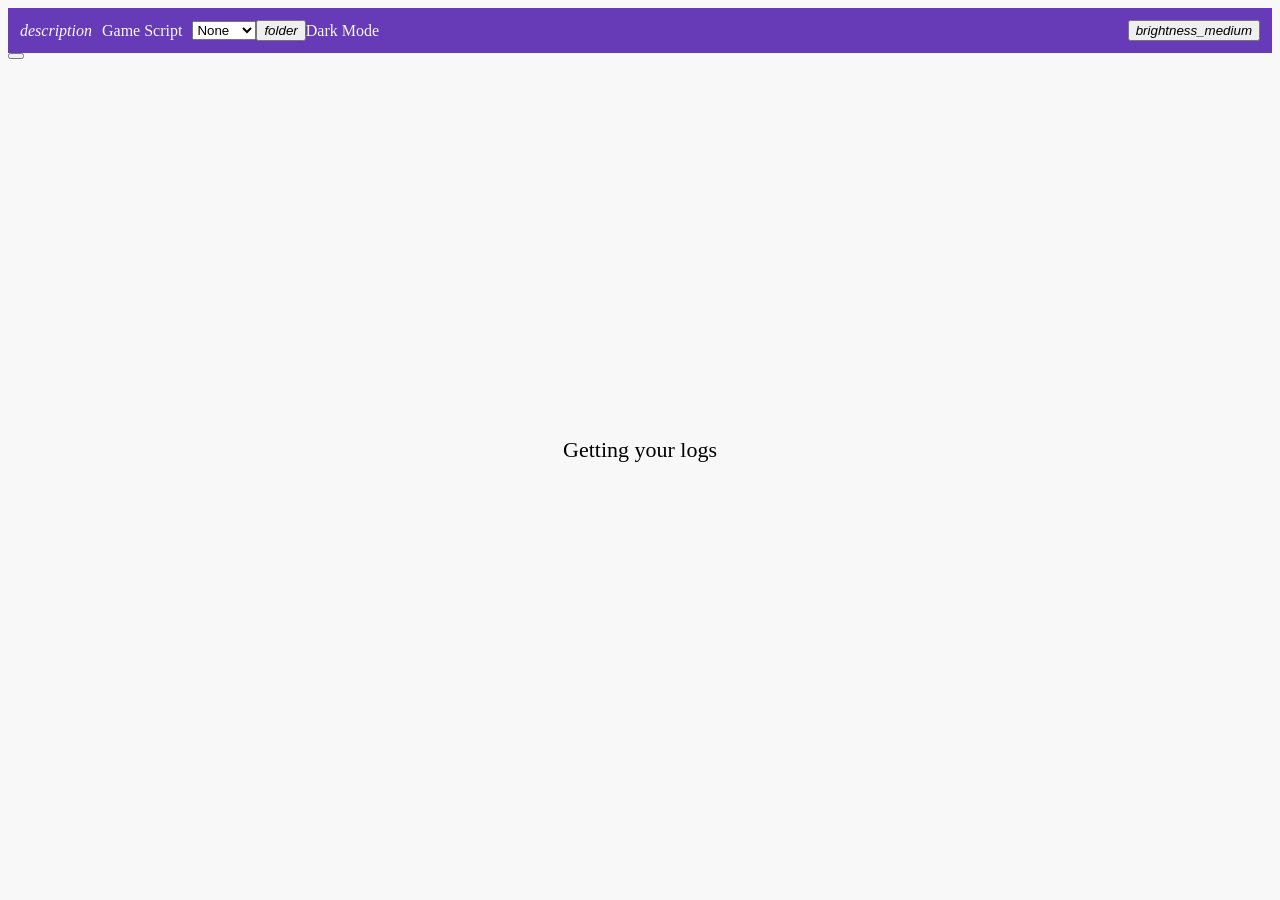
==== web/logs.html @ 286d93af "chore: เปลี่ยนชื่อโปรเจกต์เป็น Dissolution พร้อมปรับปรุงระบบ build และลบฟีเจอร์ Anki - เปลี่ยนชื่อ g" ====
<html>
    <head>
        <title>Logs</title>
        <!-- Icon -->
        <link rel="shortcut icon" href="static/favicon.ico">
        <!-- MDL Material Design Lite -->
        <link rel="stylesheet" href="static/icon.css">
        <link rel="stylesheet" href="static/material.min.css">
        <script src="static/material.min.js"></script>
        <!-- Tippy -->
        <script src="static/popper.min.js"></script>
        <script src="static/tippy-bundle.umd.min.js"></script>
        <link rel="stylesheet" href="static/tippy.css">
        <link rel="stylesheet" href="static/shift-away.css">
        <!-- eel -->
        <script type="text/javascript" src="/eel.js"></script>
        <!-- similiar kanji -->
        <script src="static/similar_kanji.json"></script>
    </head>
    <link rel="stylesheet" href="logs.css">
    <body class="light-theme">
        <div hidden id="loadingLogsScreen">
            <p id="loadingLogsCaption">Getting your logs<p>
            <div id="progressIndicator" class="mdl-progress mdl-js-progress mdl-progress__indeterminate"></div>
        </div>
        <div id="gameScriptLoader">
            <i class="material-icons">description</i>
            <span>Game Script</span>
            <select onchange="selectGameScript(this)" id="gameScriptSelect">
                <option value="volvo">None</option>
            </select>
            <button onclick="loadGameScriptFromFile()" class="mdl-button mdl-js-button mdl-button--icon">
            <i class="material-icons">folder</i>
            </button>
            <div id="toggleDarkThemeTooltip" class="mdl-tooltip mdl-tooltip--large mdl-tooltip--left" data-mdl-for="toggleDarkThemeButton">Dark Mode</div>
            <button id="toggleDarkThemeButton" onclick="toggleDarkTheme()" class="mdl-button mdl-js-button mdl-button--icon">
                <i class="material-icons">brightness_medium</i>
            </button>
        </div>
        <div id="logsContainer" class="mdl-list">
            <div hidden id="logItemTemplate" class="mdl-list__item logItem">
                <span class="mdl-list__item-primary-content">
                    <button class="logMenuButton mdl-button mdl-js-button mdl-button--icon">
                        <i class="material-icons">more_vert</i>
                    </button>
                    <div hidden id="logMenu">
                        <div class="logMenuCard mdl-card mdl-shadow--2dp">
                            <ul class="mdl-list">
                                <li onclick="deleteRecording(this.getAttribute('log_id'))" class="deleteRecordingButton mdl-list__item">
                                  <span class="deleteRecordingButtonLabel mdl-list__item-primary-content">Delete Recording</span>
                                </li>
                                <li onclick="deleteLog(this.getAttribute('log_id'))" class="deleteLogButton mdl-list__item">
                                    <span class="deleteLogButtonLabel mdl-list__item-primary-content">Delete Log</span>
                                  </li>
                                <li onclick="copyScreenshot(this.getAttribute('log_id'))" class="copyScreenshotButton mdl-list__item">
                                    <span class="copyScreenshotButtonLabel mdl-list__item-primary-content">Copy Screenshot</span>
                                  </li>
                              </ul>
                        </div>
                    </div>
                    <div hidden id="matchingScriptMenu">
                        <div class="matchingScriptMenuCard mdl-card mdl-shadow--2dp">
                            <ul class="mdl-list">
                                <li  class="mdl-list__item">
                                  <span class="mdl-list__item-primary-content">Test</span>
                                </li>
                              </ul>
                        </div>
                    </div>
                    <button class="playAudioButton mdl-button mdl-js-button mdl-button--icon mdl-button--colored" >
                        <i class="material-icons playAudio">play_circle_filled</i>
                    </button>
                    <button hidden class="recordAudioButton mdl-button mdl-js-button mdl-button--icon mdl-button--colored" >
                        <i class="material-icons">mic</i>
                    </button>
                    <span contenteditable oninput="changeLogText(this)" class="logText"></span>
                </span>
                <span class="logSecondaryActionGroup mdl-list__item-secondary-action">
                    <button style="visibility: hidden" class="showMatchingGameScriptButton mdl-button mdl-js-button mdl-button--icon" >
                        <i class="game-script-arrow-down-icon material-icons">arrow_drop_down</i>
                    </button>
                    <button class="showAnkiFormButton mdl-button mdl-js-button mdl-button--icon mdl-button--colored" >
                        <i class="note-add-icon material-icons">note_add</i>
                    </button>
                    <div hidden id="addCardForm">
                        <img class="addCardScreenshot" src="static/image-not-found.jpg" alt="image-not-found">
                        <div class="addCardBodyContainer mdl-card mdl-shadow--2dp">
                            <div class="addCardBody mdl-card__title mdl-card--expand">
                                <ul class="addCardBodyList mdl-list">
                                  </ul>
                            </div>
                          </div>
                    </div>
                </span>
                </div>
            </div>
        </div>
        <div aria-live="assertive" aria-atomic="true" aria-relevant="text" class="mdl-snackbar mdl-js-snackbar">
            <div class="mdl-snackbar__text"></div>
            <button type="button" class="mdl-snackbar__action"></button>
        </div>
        <span id ="similarKanjiTooltip" class="tooltiptext"></span>
        <script src="similarkanji.js"></script>
        <script src="logs.js"></script>
        <script src="logswindowsettings.js"></script>
        <script src="image.js"></script>
    </body>
</html>
---- web/logs.css ----
html {
    scroll-behavior: smooth;
}

:root {
    --white: #f8f8f8;
    --black: #121212;
    --dark: #2e2e2e;
    --light-gray: #BDBDBD;
    --gray: #eee;
    --purple: rgb(103, 58, 183);
    --purple-50: rgb(242, 231, 254);
    --purple-100: rgb(219, 178, 255);
    --purple-200: rgb(187, 134, 252);
    --purple-700: rgb(55, 0, 179);
}

.light-theme {
    --primary: var(--purple);
    --mainBg: var(--white);
    --secondaryBg: var(--gray);
    --iconButton: var(--purple);
    --header: var(--purple);
    --dialogBg: var(--white);
    --focus: var(--gray);
    --disabled: var(--light-gray);
    --fontColor: var(--black);
}

.dark-theme {
    --primary: var(--purple);
    --mainBg: var(--black);
    --secondaryBg: var(--dark);
    --iconButton: var(--purple-200);
    --header: var(--dark);
    --dialogBg: var(--dark);
    --focus: var(--purple);
    --disabled: var(--black);
    --fontColor: var(--white);
}

* {
    transition: background-color 0.3s ease, color 0.5s ease;
}

body {
    background-color: var(--mainBg);
}

.mdl-list__item-primary-content {
    color: var(--fontColor);
}

.mdl-card {
    background-color: var(--dialogBg);
    box-shadow: initial;
}

#loadingLogsScreen {
    margin: 0;
    position: absolute;
    top: 50%;
    left: 50%;
    transform: translate(-50%, -50%);
    -webkit-animation: fadein 0.6s;
    animation: fadein 0.6s;
}

#loadingLogsCaption {
    font-size: 22px;
    text-align: center;
}

#gameScriptLoader {
    background: var(--header);
    color: var(--white);
    min-height: 20px;
    padding: 12px;
    vertical-align: middle;
    display: flex;
    align-items: center;
}

#gameScriptLoader>i,
span,
select {
    padding-right: 10px
}

#toggleDarkThemeButton {
    margin-left: auto;
    right: 15px;
}

.logItem {
    transition-duration: .28s;
    transition-timing-function: cubic-bezier(.4, 0, .2, 1);
    transition-property: background-color;
    -webkit-animation: fadein 0.6s;
    animation: fadein 0.6s;
    transition: all 0.3s ease;
}

.logItem:hover,
.matchingScriptMenuCard>.mdl-list>.mdl-list__item:hover,
.logMenuCard>.mdl-list>.mdl-list__item:hover {
    background-color: var(--secondaryBg);
}

.mdl-button--colored {
    color: var(--iconButton) !important;
}

.matchingScriptMenuCard>.mdl-list>.mdl-list__item:hover,
.logMenuCard>.mdl-list>.mdl-list__item:hover {
    background-color: var(--focus);
}

.mdl-list__item-primary-content>.logMenuButton {
    visibility: hidden;
    opacity: 0;
}

.logItem:hover .logMenuButton {
    visibility: visible;
    opacity: 1;
    transition: all 0.2s ease-in 0.3s;
}

.matchingScriptMenuCard>.mdl-list>.mdl-list__item {
    cursor: pointer;
    font-size: 16px;
    transition-duration: .28s;
    transition-timing-function: cubic-bezier(.4, 0, .2, 1);
    transition-property: background-color;
    -webkit-animation: fadein 0.6s;
    animation: fadein 0.6s;
}

.logMenuCard>.mdl-list {
    padding: 0
}

.logMenuCard>.mdl-list>.mdl-list__item {
    cursor: pointer;
    font-size: 16px;
    transition-duration: .28s;
    transition-timing-function: cubic-bezier(.4, 0, .2, 1);
    transition-property: background-color;
    -webkit-animation: fadein 0.6s;
    animation: fadein 0.6s;
}

.matchingScriptMenuCard {
    width: 100%;
}

.game-script-arrow-down-icon {
    color: var(--fontColor);
}

.logMenuCard {
    width: 180px;
    min-height: 0px;
}

.disabled_list__item {
    pointer-events: none;
}

.disabled_list__item>.mdl-list__item-primary-content {
    color: var(--disabled);
}

.note-add-icon:hover {
    color: #E21549
}

.playAudioButton {
    margin-right: 0.2em;
}

.logSecondaryActionGroup {
    min-width: 70px;
}

.addCardScreenshot {
    width: 100%;
    display: block;
}

.addCardFormField {
    font-size: 22px;
}

.tippy-box[data-theme~='material-light'] {
    color: black;
    background-color: var(--dialogBg);
    box-shadow:
        /* offset-x | offset-y | blur-radius | spread-radius | color */
        0px 6px 10px 0px hsla(0, 0%, 0%, 0.14),
        0px 1px 18px 0px hsla(0, 0%, 0%, 0.12),
        0px 3px 5px -1px hsla(0, 0%, 0%, 0.2);
}

.tippy-box[data-theme~='material-light-long'] {
    color: black;
    background-color: var(--dialogBg);
    box-shadow:
        /* offset-x | offset-y | blur-radius | spread-radius | color */
        0px 6px 10px 0px hsla(0, 0%, 0%, 0.14),
        0px 1px 18px 0px hsla(0, 0%, 0%, 0.12),
        0px 3px 5px -1px hsla(0, 0%, 0%, 0.2);
    min-width: 85vw;
}

.demo-card-square.mdl-card {
    height: 400px;
}

.addCardBody {
    padding: 0px;
}

.addCardBodyList {
    max-height: 220px;
    overflow-y: auto;
}

.addCardBodyContainer>.mdl-card__actions {
    display: flex;
    box-sizing: border-box;
    align-items: center;
}

@keyframes fadein {
    from {
        opacity: 0;
    }

    to {
        opacity: 1;
    }
}

/* Safari, Chrome and Opera > 12.1 */
@-webkit-keyframes fadein {
    from {
        opacity: 0;
    }

    to {
        opacity: 1;
    }
}
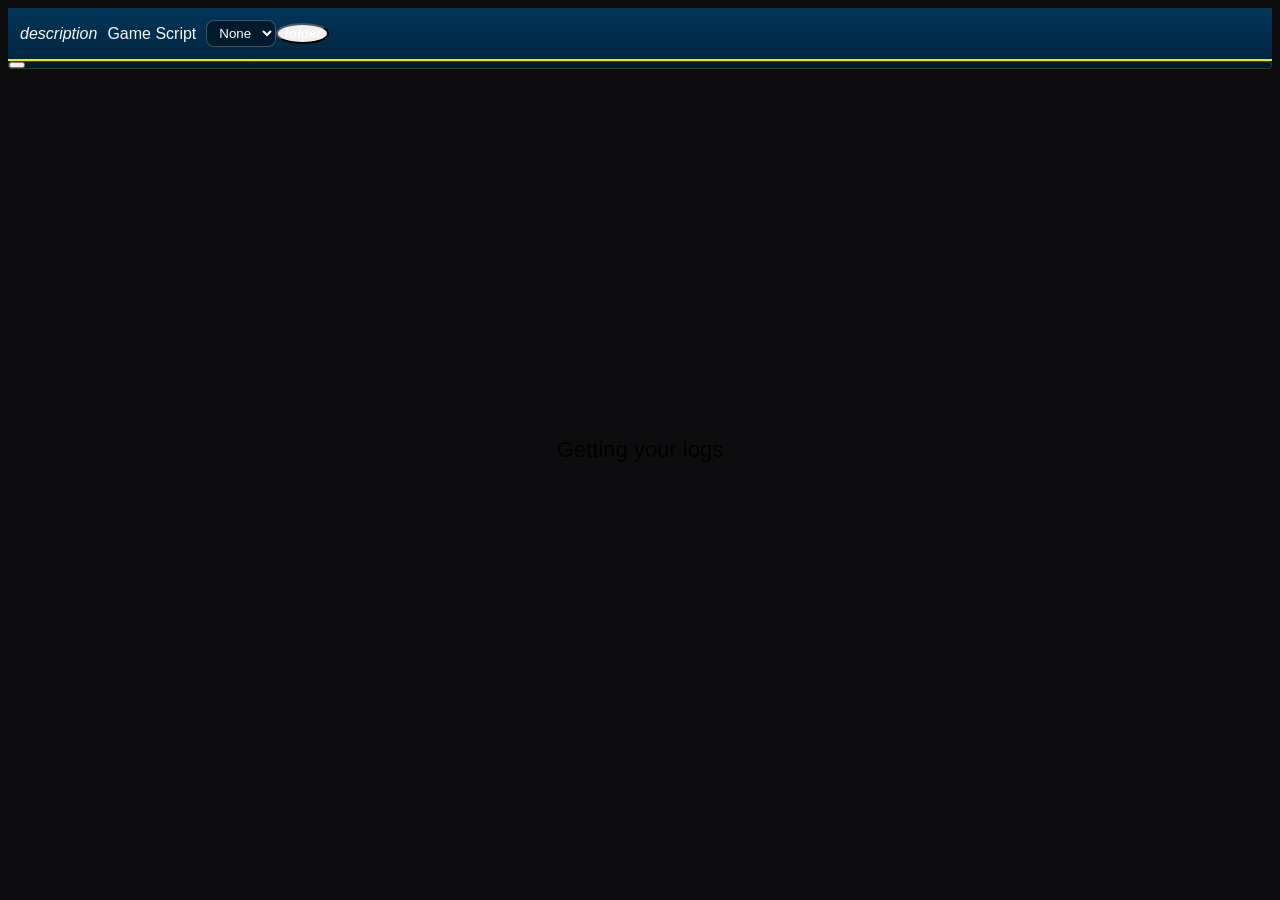
==== commit 95d5635c: "feat: รองรับหลายภาษา ปรับดีไซน์ใหม่ทั้งแอป และเพิ่มระบบ release อัตโนมัติ - เพิ่มการรองรับ OCR และแป" ====
--- a/web/logs.html
+++ b/web/logs.html
@@ -18,7 +18,8 @@
         <script src="static/similar_kanji.json"></script>
     </head>
     <link rel="stylesheet" href="logs.css">
-    <body class="light-theme">
+    <link rel="stylesheet" href="theme.css">
+    <body class="dark-theme">
         <div hidden id="loadingLogsScreen">
             <p id="loadingLogsCaption">Getting your logs<p>
             <div id="progressIndicator" class="mdl-progress mdl-js-progress mdl-progress__indeterminate"></div>
@@ -31,10 +32,6 @@
             </select>
             <button onclick="loadGameScriptFromFile()" class="mdl-button mdl-js-button mdl-button--icon">
             <i class="material-icons">folder</i>
-            </button>
-            <div id="toggleDarkThemeTooltip" class="mdl-tooltip mdl-tooltip--large mdl-tooltip--left" data-mdl-for="toggleDarkThemeButton">Dark Mode</div>
-            <button id="toggleDarkThemeButton" onclick="toggleDarkTheme()" class="mdl-button mdl-js-button mdl-button--icon">
-                <i class="material-icons">brightness_medium</i>
             </button>
         </div>
         <div id="logsContainer" class="mdl-list">
--- a/web/logs.css
+++ b/web/logs.css
@@ -4,38 +4,25 @@
 
 :root {
     --white: #f8f8f8;
-    --black: #121212;
-    --dark: #2e2e2e;
+    --black: #0d0d0f;
+    --dark: #16161a;
     --light-gray: #BDBDBD;
     --gray: #eee;
-    --purple: rgb(103, 58, 183);
-    --purple-50: rgb(242, 231, 254);
-    --purple-100: rgb(219, 178, 255);
-    --purple-200: rgb(187, 134, 252);
-    --purple-700: rgb(55, 0, 179);
-}
-
-.light-theme {
-    --primary: var(--purple);
-    --mainBg: var(--white);
-    --secondaryBg: var(--gray);
-    --iconButton: var(--purple);
-    --header: var(--purple);
-    --dialogBg: var(--white);
-    --focus: var(--gray);
-    --disabled: var(--light-gray);
-    --fontColor: var(--black);
+    --brand-yellow: #F7E603;
+    --brand-blue: #013559;
+    --brand-blue-dark: #012740;
+    --brand-blue-darker: #011b2e;
 }
 
 .dark-theme {
-    --primary: var(--purple);
+    --primary: var(--brand-yellow);
     --mainBg: var(--black);
-    --secondaryBg: var(--dark);
-    --iconButton: var(--purple-200);
-    --header: var(--dark);
+    --secondaryBg: var(--brand-blue-darker);
+    --iconButton: var(--brand-yellow);
+    --header: var(--brand-blue);
     --dialogBg: var(--dark);
-    --focus: var(--purple);
-    --disabled: var(--black);
+    --focus: var(--brand-blue-dark);
+    --disabled: #555;
     --fontColor: var(--white);
 }
 
@@ -87,11 +74,6 @@
     padding-right: 10px
 }
 
-#toggleDarkThemeButton {
-    margin-left: auto;
-    right: 15px;
-}
-
 .logItem {
     transition-duration: .28s;
     transition-timing-function: cubic-bezier(.4, 0, .2, 1);
@@ -173,7 +155,7 @@
 }
 
 .note-add-icon:hover {
-    color: #E21549
+    color: var(--brand-yellow);
 }
 
 .playAudioButton {
--- a/web/theme.css
+++ b/web/theme.css
@@ -0,0 +1,477 @@
+/*
+ * Dissolution brand theme
+ * Palette: black (#0d0d0f) / yellow (#F7E603) / blue (#013559)
+ * Loaded after MDL + page CSS so it wins the cascade.
+ */
+
+:root {
+  --t-yellow: #F7E603;
+  --t-yellow-dim: rgba(247, 230, 3, 0.16);
+  --t-blue: #013559;
+  --t-blue-dark: #012740;
+  --t-blue-darker: #011b2e;
+  --t-black: #0d0d0f;
+  --t-radius-lg: 14px;
+  --t-radius-md: 10px;
+  --t-radius-sm: 8px;
+}
+
+body.dark-theme {
+  --t-surface: #131417;
+  --t-surface-2: #1a1c21;
+  --t-font: #f4f4f2;
+  --t-font-muted: rgba(244, 244, 242, 0.6);
+  --t-accent: var(--t-yellow);
+  --t-accent-contrast: #10151a;
+  --t-border: rgba(247, 230, 3, 0.18);
+  --t-hover: rgba(247, 230, 3, 0.09);
+}
+
+/* ---------- Base typography ---------- */
+
+body {
+  font-family: -apple-system, BlinkMacSystemFont, "Segoe UI", Roboto,
+    "Helvetica Neue", "Noto Sans Thai", "Hiragino Sans", Arial, sans-serif;
+}
+
+::selection {
+  background: var(--t-yellow);
+  color: var(--t-black);
+}
+
+::-webkit-scrollbar {
+  width: 10px;
+  height: 10px;
+}
+::-webkit-scrollbar-track {
+  background: transparent;
+}
+::-webkit-scrollbar-thumb {
+  background: var(--t-blue);
+  border-radius: 6px;
+}
+::-webkit-scrollbar-thumb:hover {
+  background: var(--t-yellow);
+}
+
+/* ---------- Toolbars ---------- */
+
+.appToolbar {
+  width: 100%;
+  color: #fff;
+  background: linear-gradient(180deg, var(--t-blue) 0%, var(--t-blue-dark) 100%);
+  border-bottom: 2px solid var(--t-yellow);
+  padding: 2px 0;
+}
+
+.appToolbar .mdl-button--icon {
+  color: rgba(255, 255, 255, 0.92);
+  border-radius: 50%;
+}
+
+.appToolbar .mdl-button--icon:hover {
+  background: var(--t-yellow-dim);
+  color: var(--t-yellow);
+}
+
+.appToolbar .mdl-button--icon[disabled] {
+  color: rgba(255, 255, 255, 0.3);
+}
+
+.appToolbar .mdl-button--icon.mdl-button--colored {
+  color: var(--t-yellow) !important;
+}
+
+/* Logs window header */
+#gameScriptLoader {
+  background: linear-gradient(180deg, var(--t-blue) 0%, var(--t-blue-dark) 100%);
+  border-bottom: 2px solid var(--t-yellow);
+}
+
+#gameScriptLoader select {
+  background: var(--t-blue-darker);
+  color: #fff;
+  border: 1px solid rgba(255, 255, 255, 0.25);
+  border-radius: var(--t-radius-sm);
+  padding: 4px 8px;
+  outline: none;
+}
+
+#gameScriptLoader .mdl-button--icon {
+  color: rgba(255, 255, 255, 0.92);
+}
+
+#gameScriptLoader .mdl-button--icon:hover {
+  color: var(--t-yellow);
+  background: var(--t-yellow-dim);
+}
+
+/* ---------- Welcome card ---------- */
+
+.welcome-card-wide.mdl-card {
+  background: var(--t-surface) !important;
+  color: var(--t-font);
+  border-radius: 0;
+}
+
+.welcome-card-wide .mdl-card__supporting-text {
+  color: var(--t-font);
+  font-size: 16px;
+  line-height: 1.6;
+  width: auto;
+}
+
+.welcome-card-wide .mdl-card__actions {
+  border-top: 1px solid var(--t-border);
+}
+
+#selectAppButton {
+  background: var(--t-yellow);
+  color: var(--t-black) !important;
+  font-weight: 700;
+  letter-spacing: 0.4px;
+  border-radius: var(--t-radius-sm);
+  padding: 0 20px;
+}
+
+#selectAppButton:hover {
+  filter: brightness(1.08);
+}
+
+/* ---------- Buttons ---------- */
+
+.mdl-button {
+  border-radius: var(--t-radius-sm);
+  text-transform: none;
+  font-weight: 600;
+}
+
+.mdl-button--icon {
+  border-radius: 50%;
+}
+
+.mdl-button--colored,
+.mdl-button--primary,
+.mdl-button--accent {
+  color: var(--t-accent) !important;
+}
+
+.mdl-button--raised.mdl-button--colored,
+.mdl-button--raised.mdl-button--accent {
+  background: var(--t-accent) !important;
+  color: var(--t-accent-contrast) !important;
+}
+
+.mdl-button:hover {
+  background-color: var(--t-hover);
+}
+
+/* ---------- Dialogs ---------- */
+
+dialog.mdl-dialog {
+  background: var(--t-surface);
+  color: var(--t-font);
+  border: 1px solid var(--t-border);
+  border-radius: var(--t-radius-lg);
+  box-shadow: 0 24px 60px rgba(0, 0, 0, 0.45);
+  padding: 0.6em 1.2em 1em 1.2em;
+}
+
+.mdl-dialog__title {
+  color: var(--t-font);
+  font-size: 22px;
+  font-weight: 700;
+  padding: 16px 8px 10px 12px;
+  border-left: 4px solid var(--t-yellow);
+  line-height: 1;
+  margin: 12px 0 0 0;
+}
+
+.mdl-dialog__content {
+  color: var(--t-font);
+}
+
+.mdl-dialog__actions .mdl-button.close {
+  color: var(--t-accent);
+  font-weight: 700;
+}
+
+dialog.mdl-dialog hr {
+  border: none;
+  border-top: 1px solid var(--t-border);
+}
+
+/* ---------- Tabs ---------- */
+
+.mdl-tabs__tab-bar {
+  border-bottom: 1px solid var(--t-border);
+  justify-content: flex-start;
+}
+
+.mdl-tabs__tab {
+  color: var(--t-font-muted);
+  text-transform: none;
+  font-weight: 600;
+  font-size: 14px;
+  outline: none;
+}
+
+.mdl-tabs.is-upgraded .mdl-tabs__tab.is-active {
+  color: var(--t-accent);
+}
+
+.mdl-tabs.is-upgraded .mdl-tabs__tab.is-active:after {
+  background: var(--t-yellow);
+  height: 3px;
+  border-radius: 3px 3px 0 0;
+}
+
+/* ---------- Lists / settings rows ---------- */
+
+.mdl-list__item,
+.mdl-list__item-primary-content,
+.mdl-list__item-sub-title {
+  color: var(--t-font);
+}
+
+.mdl-list__item--two-line .mdl-list__item-primary-content .mdl-list__item-sub-title {
+  color: var(--t-font-muted);
+}
+
+.settingsIcon {
+  background: var(--t-blue) !important;
+  color: var(--t-yellow) !important;
+}
+
+.settingsCard,
+.settingsCard.mdl-card {
+  background: var(--t-surface-2);
+  border: 1px solid var(--t-border);
+  border-radius: var(--t-radius-md);
+  box-shadow: none;
+}
+
+.settingsCard > .mdl-list > .sectionTitle {
+  color: var(--t-accent);
+  font-weight: 700;
+  letter-spacing: 0.3px;
+}
+
+.tab_section_label {
+  color: var(--t-font-muted);
+}
+
+/* ---------- Text fields ---------- */
+
+.mdl-textfield__input {
+  color: var(--t-font);
+  border-bottom: 1px solid var(--t-border);
+}
+
+.mdl-textfield__label {
+  color: var(--t-font-muted);
+}
+
+.mdl-textfield--floating-label.is-focused .mdl-textfield__label,
+.mdl-textfield--floating-label.is-dirty .mdl-textfield__label,
+.mdl-textfield--floating-label.has-placeholder .mdl-textfield__label {
+  color: var(--t-accent);
+}
+
+.mdl-textfield__label:after {
+  background-color: var(--t-yellow);
+}
+
+/* Plain inputs (hotkey table) */
+#hotkey_table input {
+  background: var(--t-surface);
+  color: var(--t-font);
+  border: 1px solid var(--t-border);
+  border-radius: var(--t-radius-sm);
+  padding: 6px 10px;
+  outline: none;
+}
+
+#hotkey_table input:focus {
+  border-color: var(--t-yellow);
+}
+
+/* ---------- Data tables ---------- */
+
+.mdl-data-table {
+  background: var(--t-surface-2);
+  border: 1px solid var(--t-border);
+  border-radius: var(--t-radius-md);
+}
+
+.mdl-data-table th {
+  color: var(--t-accent);
+  font-weight: 700;
+}
+
+.mdl-data-table td {
+  color: var(--t-font);
+  border-top: 1px solid var(--t-border);
+  border-bottom: none;
+}
+
+/* ---------- Menus (dropdowns) ---------- */
+
+.mdl-menu {
+  background: var(--t-surface);
+  border: 1px solid var(--t-border);
+  border-radius: var(--t-radius-md);
+}
+
+.mdl-menu__item {
+  color: var(--t-font);
+}
+
+.mdl-menu__item:hover {
+  background-color: var(--t-hover);
+}
+
+.mdl-menu__item[data-selected="true"],
+.mdl-menu__item.selected {
+  color: var(--t-accent);
+  font-weight: 700;
+}
+
+.getmdl-select .mdl-icon-toggle__label {
+  color: var(--t-font-muted);
+}
+
+/* ---------- Sliders ---------- */
+
+.mdl-slider__background-lower {
+  background: var(--t-yellow);
+}
+
+.mdl-slider__background-upper {
+  background: var(--t-border);
+}
+
+.mdl-slider.mdl-js-slider::-webkit-slider-thumb {
+  background: var(--t-yellow);
+}
+
+.mdl-slider.mdl-js-slider:active::-webkit-slider-thumb {
+  background-image: none;
+  background: var(--t-yellow);
+}
+
+.mdl-slider.mdl-js-slider:focus::-webkit-slider-thumb {
+  box-shadow: 0 0 0 10px rgba(247, 230, 3, 0.26);
+}
+
+/* ---------- Switches ---------- */
+
+.mdl-switch.is-checked .mdl-switch__thumb {
+  background: var(--t-yellow);
+}
+
+.mdl-switch.is-checked .mdl-switch__track {
+  background: rgba(247, 230, 3, 0.5);
+}
+
+.mdl-switch.is-checked .mdl-switch__ripple-container .mdl-ripple {
+  background: var(--t-yellow);
+}
+
+/* ---------- Checkboxes ---------- */
+
+.mdl-checkbox.is-checked .mdl-checkbox__box-outline {
+  border-color: var(--t-yellow);
+}
+
+.mdl-checkbox.is-checked .mdl-checkbox__tick-outline {
+  background-color: var(--t-yellow);
+}
+
+.mdl-checkbox__label {
+  color: var(--t-font);
+}
+
+/* ---------- Tooltips ---------- */
+
+.mdl-tooltip {
+  background: var(--t-blue);
+  color: #fff;
+  border-radius: var(--t-radius-sm);
+  font-weight: 600;
+}
+
+/* ---------- Snackbar ---------- */
+
+.mdl-snackbar {
+  background: var(--t-blue-darker);
+  border: 1px solid var(--t-border);
+  border-radius: var(--t-radius-md);
+}
+
+.mdl-snackbar__action {
+  color: var(--t-yellow);
+}
+
+/* ---------- Canvas context menu (image filters) ---------- */
+
+.canvasContextMenu {
+  background: rgba(1, 27, 46, 0.96);
+  border: 1px solid var(--t-border);
+  border-radius: var(--t-radius-md);
+  color: #f4f4f2;
+}
+
+.canvasContextMenu .profileSelect {
+  background: var(--t-blue-darker);
+  color: #fff;
+  border: 1px solid rgba(255, 255, 255, 0.25);
+  border-radius: var(--t-radius-sm);
+  padding: 4px 8px;
+}
+
+.canvasContextMenu .mdl-checkbox__label,
+.canvasContextMenu .profileSelectLabel,
+.canvasContextMenu .blurSliderLabel,
+.canvasContextMenu .binarizeSliderLabel {
+  color: #f4f4f2;
+}
+
+.canvasContextMenu .material-icons {
+  color: var(--t-yellow);
+}
+
+/* ---------- Logs window cards / tippy ---------- */
+
+.logMenuCard,
+.matchingScriptMenuCard,
+.addCardBodyContainer {
+  border: 1px solid var(--t-border);
+  border-radius: var(--t-radius-md);
+}
+
+.tippy-box[data-theme~='material-light'],
+.tippy-box[data-theme~='material-light-long'] {
+  color: var(--t-font);
+  border-radius: var(--t-radius-md);
+}
+
+/* ---------- Output area (main window) ---------- */
+
+.results {
+  border-top: none;
+}
+
+#translatedOutput {
+  color: var(--t-accent);
+}
+
+/* Dictionary select in dictionary dialog */
+#dictionarySelect {
+  background: var(--t-surface-2);
+  color: var(--t-font);
+  border: 1px solid var(--t-border);
+  border-radius: var(--t-radius-sm);
+  padding: 6px 10px;
+  outline: none;
+}
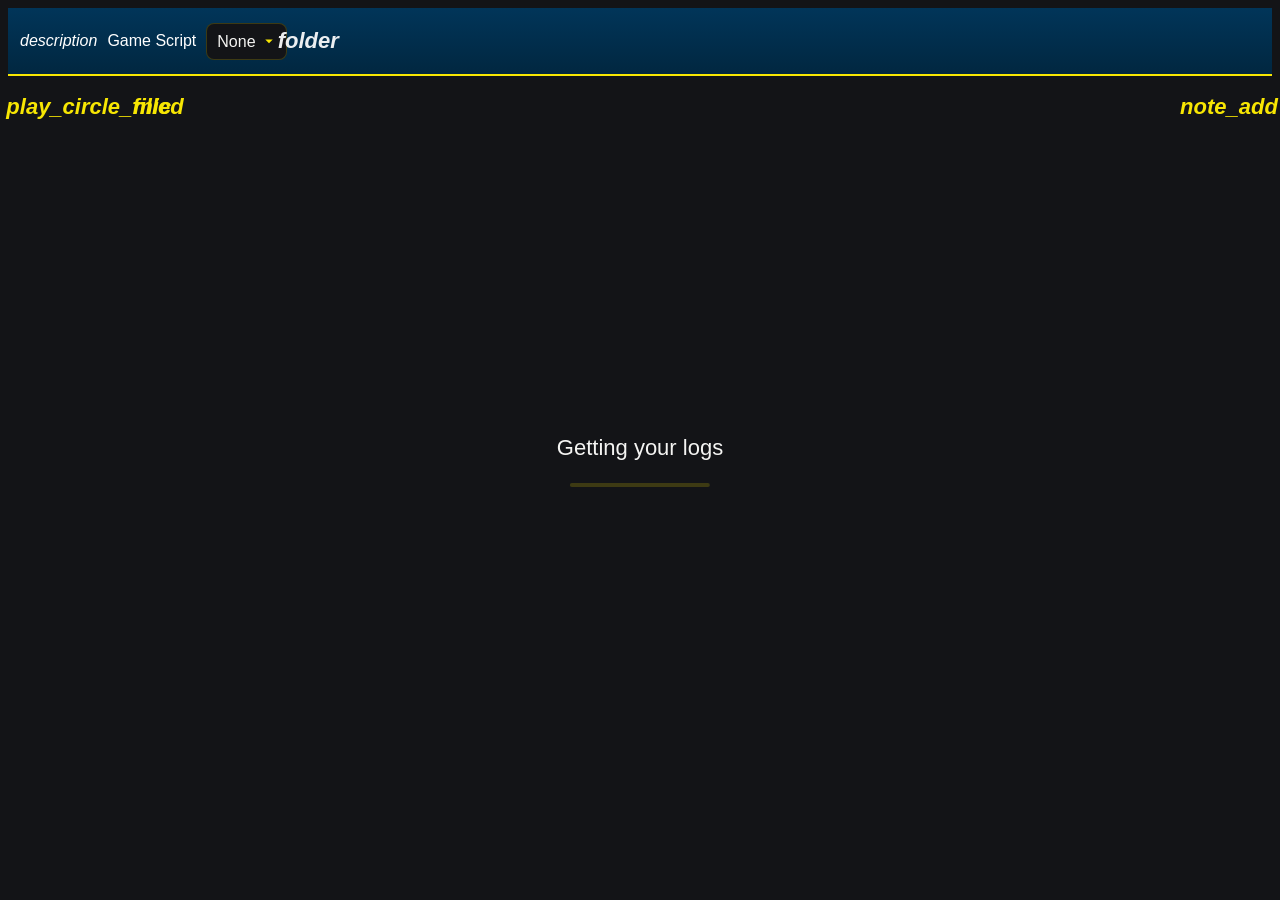
==== commit 7e0832b5: "refactor: ถอด Material Design Lite ออกทั้งหมด เขียน UI component ใหม่ด้วย CSS ล้วน - เขียน theme.css" ====
--- a/web/logs.html
+++ b/web/logs.html
@@ -3,10 +3,8 @@
         <title>Logs</title>
         <!-- Icon -->
         <link rel="shortcut icon" href="static/favicon.ico">
-        <!-- MDL Material Design Lite -->
+        <!-- Material Icons (glyphs only) -->
         <link rel="stylesheet" href="static/icon.css">
-        <link rel="stylesheet" href="static/material.min.css">
-        <script src="static/material.min.js"></script>
         <!-- Tippy -->
         <script src="static/popper.min.js"></script>
         <script src="static/tippy-bundle.umd.min.js"></script>
@@ -22,7 +20,7 @@
     <body class="dark-theme">
         <div hidden id="loadingLogsScreen">
             <p id="loadingLogsCaption">Getting your logs<p>
-            <div id="progressIndicator" class="mdl-progress mdl-js-progress mdl-progress__indeterminate"></div>
+            <div id="progressIndicator" class="progress-indeterminate"></div>
         </div>
         <div id="gameScriptLoader">
             <i class="material-icons">description</i>
@@ -30,60 +28,60 @@
             <select onchange="selectGameScript(this)" id="gameScriptSelect">
                 <option value="volvo">None</option>
             </select>
-            <button onclick="loadGameScriptFromFile()" class="mdl-button mdl-js-button mdl-button--icon">
+            <button onclick="loadGameScriptFromFile()" class="btn btn-icon">
             <i class="material-icons">folder</i>
             </button>
         </div>
-        <div id="logsContainer" class="mdl-list">
-            <div hidden id="logItemTemplate" class="mdl-list__item logItem">
-                <span class="mdl-list__item-primary-content">
-                    <button class="logMenuButton mdl-button mdl-js-button mdl-button--icon">
+        <div id="logsContainer" class="list">
+            <div hidden id="logItemTemplate" class="list-item logItem">
+                <span class="list-item-content">
+                    <button class="logMenuButton btn btn-icon">
                         <i class="material-icons">more_vert</i>
                     </button>
                     <div hidden id="logMenu">
-                        <div class="logMenuCard mdl-card mdl-shadow--2dp">
-                            <ul class="mdl-list">
-                                <li onclick="deleteRecording(this.getAttribute('log_id'))" class="deleteRecordingButton mdl-list__item">
-                                  <span class="deleteRecordingButtonLabel mdl-list__item-primary-content">Delete Recording</span>
+                        <div class="logMenuCard">
+                            <ul class="list">
+                                <li onclick="deleteRecording(this.getAttribute('log_id'))" class="deleteRecordingButton list-item">
+                                  <span class="deleteRecordingButtonLabel list-item-content">Delete Recording</span>
                                 </li>
-                                <li onclick="deleteLog(this.getAttribute('log_id'))" class="deleteLogButton mdl-list__item">
-                                    <span class="deleteLogButtonLabel mdl-list__item-primary-content">Delete Log</span>
+                                <li onclick="deleteLog(this.getAttribute('log_id'))" class="deleteLogButton list-item">
+                                    <span class="deleteLogButtonLabel list-item-content">Delete Log</span>
                                   </li>
-                                <li onclick="copyScreenshot(this.getAttribute('log_id'))" class="copyScreenshotButton mdl-list__item">
-                                    <span class="copyScreenshotButtonLabel mdl-list__item-primary-content">Copy Screenshot</span>
+                                <li onclick="copyScreenshot(this.getAttribute('log_id'))" class="copyScreenshotButton list-item">
+                                    <span class="copyScreenshotButtonLabel list-item-content">Copy Screenshot</span>
                                   </li>
                               </ul>
                         </div>
                     </div>
                     <div hidden id="matchingScriptMenu">
-                        <div class="matchingScriptMenuCard mdl-card mdl-shadow--2dp">
-                            <ul class="mdl-list">
-                                <li  class="mdl-list__item">
-                                  <span class="mdl-list__item-primary-content">Test</span>
+                        <div class="matchingScriptMenuCard">
+                            <ul class="list">
+                                <li  class="list-item">
+                                  <span class="list-item-content">Test</span>
                                 </li>
                               </ul>
                         </div>
                     </div>
-                    <button class="playAudioButton mdl-button mdl-js-button mdl-button--icon mdl-button--colored" >
+                    <button class="playAudioButton btn btn-icon is-active" >
                         <i class="material-icons playAudio">play_circle_filled</i>
                     </button>
-                    <button hidden class="recordAudioButton mdl-button mdl-js-button mdl-button--icon mdl-button--colored" >
+                    <button hidden class="recordAudioButton btn btn-icon is-active" >
                         <i class="material-icons">mic</i>
                     </button>
                     <span contenteditable oninput="changeLogText(this)" class="logText"></span>
                 </span>
-                <span class="logSecondaryActionGroup mdl-list__item-secondary-action">
-                    <button style="visibility: hidden" class="showMatchingGameScriptButton mdl-button mdl-js-button mdl-button--icon" >
+                <span class="logSecondaryActionGroup list-item-action">
+                    <button style="visibility: hidden" class="showMatchingGameScriptButton btn btn-icon" >
                         <i class="game-script-arrow-down-icon material-icons">arrow_drop_down</i>
                     </button>
-                    <button class="showAnkiFormButton mdl-button mdl-js-button mdl-button--icon mdl-button--colored" >
+                    <button class="showAnkiFormButton btn btn-icon is-active" >
                         <i class="note-add-icon material-icons">note_add</i>
                     </button>
                     <div hidden id="addCardForm">
                         <img class="addCardScreenshot" src="static/image-not-found.jpg" alt="image-not-found">
-                        <div class="addCardBodyContainer mdl-card mdl-shadow--2dp">
-                            <div class="addCardBody mdl-card__title mdl-card--expand">
-                                <ul class="addCardBodyList mdl-list">
+                        <div class="addCardBodyContainer">
+                            <div class="addCardBody">
+                                <ul class="addCardBodyList list">
                                   </ul>
                             </div>
                           </div>
@@ -92,9 +90,8 @@
                 </div>
             </div>
         </div>
-        <div aria-live="assertive" aria-atomic="true" aria-relevant="text" class="mdl-snackbar mdl-js-snackbar">
-            <div class="mdl-snackbar__text"></div>
-            <button type="button" class="mdl-snackbar__action"></button>
+        <div class="toast" id="toast">
+            <span class="toast-text"></span>
         </div>
         <span id ="similarKanjiTooltip" class="tooltiptext"></span>
         <script src="similarkanji.js"></script>
@@ -102,4 +99,4 @@
         <script src="logswindowsettings.js"></script>
         <script src="image.js"></script>
     </body>
-</html>+</html>
--- a/web/logs.css
+++ b/web/logs.css
@@ -1,46 +1,5 @@
 html {
     scroll-behavior: smooth;
-}
-
-:root {
-    --white: #f8f8f8;
-    --black: #0d0d0f;
-    --dark: #16161a;
-    --light-gray: #BDBDBD;
-    --gray: #eee;
-    --brand-yellow: #F7E603;
-    --brand-blue: #013559;
-    --brand-blue-dark: #012740;
-    --brand-blue-darker: #011b2e;
-}
-
-.dark-theme {
-    --primary: var(--brand-yellow);
-    --mainBg: var(--black);
-    --secondaryBg: var(--brand-blue-darker);
-    --iconButton: var(--brand-yellow);
-    --header: var(--brand-blue);
-    --dialogBg: var(--dark);
-    --focus: var(--brand-blue-dark);
-    --disabled: #555;
-    --fontColor: var(--white);
-}
-
-* {
-    transition: background-color 0.3s ease, color 0.5s ease;
-}
-
-body {
-    background-color: var(--mainBg);
-}
-
-.mdl-list__item-primary-content {
-    color: var(--fontColor);
-}
-
-.mdl-card {
-    background-color: var(--dialogBg);
-    box-shadow: initial;
 }
 
 #loadingLogsScreen {
@@ -59,8 +18,6 @@
 }
 
 #gameScriptLoader {
-    background: var(--header);
-    color: var(--white);
     min-height: 20px;
     padding: 12px;
     vertical-align: middle;
@@ -84,21 +41,17 @@
 }
 
 .logItem:hover,
-.matchingScriptMenuCard>.mdl-list>.mdl-list__item:hover,
-.logMenuCard>.mdl-list>.mdl-list__item:hover {
-    background-color: var(--secondaryBg);
+.matchingScriptMenuCard>.list>.list-item:hover,
+.logMenuCard>.list>.list-item:hover {
+    background-color: var(--surface-2);
 }
 
-.mdl-button--colored {
-    color: var(--iconButton) !important;
+.matchingScriptMenuCard>.list>.list-item:hover,
+.logMenuCard>.list>.list-item:hover {
+    background-color: var(--hover);
 }
 
-.matchingScriptMenuCard>.mdl-list>.mdl-list__item:hover,
-.logMenuCard>.mdl-list>.mdl-list__item:hover {
-    background-color: var(--focus);
-}
-
-.mdl-list__item-primary-content>.logMenuButton {
+.list-item-content>.logMenuButton {
     visibility: hidden;
     opacity: 0;
 }
@@ -109,7 +62,7 @@
     transition: all 0.2s ease-in 0.3s;
 }
 
-.matchingScriptMenuCard>.mdl-list>.mdl-list__item {
+.matchingScriptMenuCard>.list>.list-item {
     cursor: pointer;
     font-size: 16px;
     transition-duration: .28s;
@@ -119,11 +72,11 @@
     animation: fadein 0.6s;
 }
 
-.logMenuCard>.mdl-list {
+.logMenuCard>.list {
     padding: 0
 }
 
-.logMenuCard>.mdl-list>.mdl-list__item {
+.logMenuCard>.list>.list-item {
     cursor: pointer;
     font-size: 16px;
     transition-duration: .28s;
@@ -138,7 +91,7 @@
 }
 
 .game-script-arrow-down-icon {
-    color: var(--fontColor);
+    color: var(--font);
 }
 
 .logMenuCard {
@@ -150,12 +103,13 @@
     pointer-events: none;
 }
 
-.disabled_list__item>.mdl-list__item-primary-content {
-    color: var(--disabled);
+.disabled_list__item>.list-item-content {
+    color: var(--font-muted);
+    opacity: 0.5;
 }
 
 .note-add-icon:hover {
-    color: var(--brand-yellow);
+    color: var(--yellow);
 }
 
 .playAudioButton {
@@ -164,6 +118,8 @@
 
 .logSecondaryActionGroup {
     min-width: 70px;
+    display: flex;
+    align-items: center;
 }
 
 .addCardScreenshot {
@@ -175,28 +131,7 @@
     font-size: 22px;
 }
 
-.tippy-box[data-theme~='material-light'] {
-    color: black;
-    background-color: var(--dialogBg);
-    box-shadow:
-        /* offset-x | offset-y | blur-radius | spread-radius | color */
-        0px 6px 10px 0px hsla(0, 0%, 0%, 0.14),
-        0px 1px 18px 0px hsla(0, 0%, 0%, 0.12),
-        0px 3px 5px -1px hsla(0, 0%, 0%, 0.2);
-}
-
-.tippy-box[data-theme~='material-light-long'] {
-    color: black;
-    background-color: var(--dialogBg);
-    box-shadow:
-        /* offset-x | offset-y | blur-radius | spread-radius | color */
-        0px 6px 10px 0px hsla(0, 0%, 0%, 0.14),
-        0px 1px 18px 0px hsla(0, 0%, 0%, 0.12),
-        0px 3px 5px -1px hsla(0, 0%, 0%, 0.2);
-    min-width: 85vw;
-}
-
-.demo-card-square.mdl-card {
+.demo-card-square {
     height: 400px;
 }
 
@@ -209,7 +144,7 @@
     overflow-y: auto;
 }
 
-.addCardBodyContainer>.mdl-card__actions {
+.addCardBodyContainer > .dialog-actions {
     display: flex;
     box-sizing: border-box;
     align-items: center;
@@ -234,4 +169,4 @@
     to {
         opacity: 1;
     }
-}+}
--- a/web/theme.css
+++ b/web/theme.css
@@ -1,42 +1,47 @@
 /*
- * Dissolution brand theme
+ * Dissolution UI — modern, framework-free component library.
  * Palette: black (#0d0d0f) / yellow (#F7E603) / blue (#013559)
- * Loaded after MDL + page CSS so it wins the cascade.
+ * Replaces Material Design Lite entirely. Loaded after page CSS.
  */
 
 :root {
-  --t-yellow: #F7E603;
-  --t-yellow-dim: rgba(247, 230, 3, 0.16);
-  --t-blue: #013559;
-  --t-blue-dark: #012740;
-  --t-blue-darker: #011b2e;
-  --t-black: #0d0d0f;
-  --t-radius-lg: 14px;
-  --t-radius-md: 10px;
-  --t-radius-sm: 8px;
+  --yellow: #F7E603;
+  --yellow-dim: rgba(247, 230, 3, 0.16);
+  --blue: #013559;
+  --blue-dark: #012740;
+  --blue-darker: #011b2e;
+  --black: #0d0d0f;
+  --radius-lg: 14px;
+  --radius-md: 10px;
+  --radius-sm: 8px;
 }
 
 body.dark-theme {
-  --t-surface: #131417;
-  --t-surface-2: #1a1c21;
-  --t-font: #f4f4f2;
-  --t-font-muted: rgba(244, 244, 242, 0.6);
-  --t-accent: var(--t-yellow);
-  --t-accent-contrast: #10151a;
-  --t-border: rgba(247, 230, 3, 0.18);
-  --t-hover: rgba(247, 230, 3, 0.09);
-}
-
-/* ---------- Base typography ---------- */
+  --surface: #131417;
+  --surface-2: #1a1c21;
+  --font: #f4f4f2;
+  --font-muted: rgba(244, 244, 242, 0.6);
+  --accent: var(--yellow);
+  --accent-contrast: #10151a;
+  --border: rgba(247, 230, 3, 0.18);
+  --hover: rgba(247, 230, 3, 0.09);
+}
+
+* {
+  box-sizing: border-box;
+}
 
 body {
   font-family: -apple-system, BlinkMacSystemFont, "Segoe UI", Roboto,
     "Helvetica Neue", "Noto Sans Thai", "Hiragino Sans", Arial, sans-serif;
+  background-color: var(--surface);
+  color: var(--font);
+  transition: background-color 0.3s ease, color 0.5s ease;
 }
 
 ::selection {
-  background: var(--t-yellow);
-  color: var(--t-black);
+  background: var(--yellow);
+  color: var(--black);
 }
 
 ::-webkit-scrollbar {
@@ -47,431 +52,633 @@
   background: transparent;
 }
 ::-webkit-scrollbar-thumb {
-  background: var(--t-blue);
+  background: var(--blue);
   border-radius: 6px;
 }
 ::-webkit-scrollbar-thumb:hover {
-  background: var(--t-yellow);
-}
-
-/* ---------- Toolbars ---------- */
+  background: var(--yellow);
+}
+
+/* ============ Buttons ============ */
+
+.btn {
+  display: inline-flex;
+  align-items: center;
+  justify-content: center;
+  gap: 6px;
+  border: none;
+  cursor: pointer;
+  font: inherit;
+  font-weight: 600;
+  border-radius: var(--radius-sm);
+  padding: 9px 18px;
+  background: transparent;
+  color: var(--font);
+  transition: background-color 0.15s ease, color 0.15s ease, opacity 0.15s ease, filter 0.15s ease;
+}
+.btn:hover {
+  background: var(--hover);
+}
+.btn:disabled {
+  opacity: 0.35;
+  cursor: not-allowed;
+  pointer-events: none;
+}
+
+.btn-icon {
+  width: 42px;
+  height: 42px;
+  padding: 0;
+  border-radius: 50%;
+}
+.btn-icon .material-icons {
+  font-size: 22px;
+}
+
+.btn-primary {
+  background: var(--accent);
+  color: var(--accent-contrast);
+}
+.btn-primary:hover {
+  filter: brightness(1.08);
+  background: var(--accent);
+}
+
+.btn-text {
+  color: var(--accent);
+  font-weight: 700;
+  padding: 8px 14px;
+}
+
+.is-active {
+  color: var(--accent) !important;
+}
+
+/* ============ Toolbars ============ */
 
 .appToolbar {
   width: 100%;
   color: #fff;
-  background: linear-gradient(180deg, var(--t-blue) 0%, var(--t-blue-dark) 100%);
-  border-bottom: 2px solid var(--t-yellow);
-  padding: 2px 0;
-}
-
-.appToolbar .mdl-button--icon {
+  background: linear-gradient(180deg, var(--blue) 0%, var(--blue-dark) 100%);
+  border-bottom: 2px solid var(--yellow);
+  padding: 4px 0;
+  display: flex;
+  align-items: center;
+}
+
+.appToolbar .btn-icon {
   color: rgba(255, 255, 255, 0.92);
-  border-radius: 50%;
-}
-
-.appToolbar .mdl-button--icon:hover {
-  background: var(--t-yellow-dim);
-  color: var(--t-yellow);
-}
-
-.appToolbar .mdl-button--icon[disabled] {
+}
+.appToolbar .btn-icon:hover {
+  background: var(--yellow-dim);
+  color: var(--yellow);
+}
+.appToolbar .btn-icon:disabled {
   color: rgba(255, 255, 255, 0.3);
 }
-
-.appToolbar .mdl-button--icon.mdl-button--colored {
-  color: var(--t-yellow) !important;
-}
-
-/* Logs window header */
+.appToolbar .btn-icon.is-active {
+  color: var(--yellow) !important;
+}
+
 #gameScriptLoader {
-  background: linear-gradient(180deg, var(--t-blue) 0%, var(--t-blue-dark) 100%);
-  border-bottom: 2px solid var(--t-yellow);
-}
-
-#gameScriptLoader select {
-  background: var(--t-blue-darker);
+  background: linear-gradient(180deg, var(--blue) 0%, var(--blue-dark) 100%);
+  border-bottom: 2px solid var(--yellow);
   color: #fff;
-  border: 1px solid rgba(255, 255, 255, 0.25);
-  border-radius: var(--t-radius-sm);
-  padding: 4px 8px;
-  outline: none;
-}
-
-#gameScriptLoader .mdl-button--icon {
+}
+#gameScriptLoader .btn-icon {
   color: rgba(255, 255, 255, 0.92);
 }
-
-#gameScriptLoader .mdl-button--icon:hover {
-  color: var(--t-yellow);
-  background: var(--t-yellow-dim);
-}
-
-/* ---------- Welcome card ---------- */
-
-.welcome-card-wide.mdl-card {
-  background: var(--t-surface) !important;
-  color: var(--t-font);
-  border-radius: 0;
-}
-
-.welcome-card-wide .mdl-card__supporting-text {
-  color: var(--t-font);
+#gameScriptLoader .btn-icon:hover {
+  color: var(--yellow);
+  background: var(--yellow-dim);
+}
+
+/* ============ Tooltips (hover, pure CSS) ============ */
+
+.tooltip-wrapper {
+  position: relative;
+  display: inline-flex;
+}
+.tooltip-text {
+  position: absolute;
+  top: 100%;
+  left: 50%;
+  transform: translate(-50%, 4px);
+  background: var(--blue-darker);
+  color: #fff;
+  font-size: 12px;
+  font-weight: 600;
+  padding: 5px 10px;
+  border-radius: var(--radius-sm);
+  white-space: nowrap;
+  opacity: 0;
+  pointer-events: none;
+  transition: opacity 0.15s ease;
+  z-index: 50;
+}
+.tooltip-wrapper:hover .tooltip-text,
+.tooltip-wrapper:focus-within .tooltip-text {
+  opacity: 1;
+}
+
+/* ============ Welcome card ============ */
+
+.welcome-card {
+  width: 100vw;
+  background: var(--surface);
+  color: var(--font);
+}
+.welcome-card-banner {
+  height: 260px;
+  background: var(--blue-darker) url("static/dissolution-banner.png") center / contain no-repeat;
+}
+.welcome-card-body {
+  color: var(--font);
   font-size: 16px;
   line-height: 1.6;
-  width: auto;
-}
-
-.welcome-card-wide .mdl-card__actions {
-  border-top: 1px solid var(--t-border);
-}
-
+  padding: 24px;
+  text-align: center;
+}
+.welcome-card-actions {
+  display: flex;
+  justify-content: center;
+  padding: 0 24px 28px;
+}
 #selectAppButton {
-  background: var(--t-yellow);
-  color: var(--t-black) !important;
+  display: inline-block;
+  background: var(--yellow);
+  color: var(--black);
+  font-size: 15px;
   font-weight: 700;
   letter-spacing: 0.4px;
-  border-radius: var(--t-radius-sm);
-  padding: 0 20px;
-}
-
+  border-radius: var(--radius-sm);
+  padding: 10px 24px;
+  cursor: pointer;
+}
 #selectAppButton:hover {
   filter: brightness(1.08);
 }
 
-/* ---------- Buttons ---------- */
-
-.mdl-button {
-  border-radius: var(--t-radius-sm);
-  text-transform: none;
-  font-weight: 600;
-}
-
-.mdl-button--icon {
-  border-radius: 50%;
-}
-
-.mdl-button--colored,
-.mdl-button--primary,
-.mdl-button--accent {
-  color: var(--t-accent) !important;
-}
-
-.mdl-button--raised.mdl-button--colored,
-.mdl-button--raised.mdl-button--accent {
-  background: var(--t-accent) !important;
-  color: var(--t-accent-contrast) !important;
-}
-
-.mdl-button:hover {
-  background-color: var(--t-hover);
-}
-
-/* ---------- Dialogs ---------- */
-
-dialog.mdl-dialog {
-  background: var(--t-surface);
-  color: var(--t-font);
-  border: 1px solid var(--t-border);
-  border-radius: var(--t-radius-lg);
+/* ============ Dialogs ============ */
+
+dialog.dialog {
+  background: var(--surface);
+  color: var(--font);
+  border: 1px solid var(--border);
+  border-radius: var(--radius-lg);
   box-shadow: 0 24px 60px rgba(0, 0, 0, 0.45);
-  padding: 0.6em 1.2em 1em 1.2em;
-}
-
-.mdl-dialog__title {
-  color: var(--t-font);
-  font-size: 22px;
+  padding: 0;
+  outline: none;
+  overflow: hidden;
+  width: 600px;
+  max-width: 92vw;
+}
+
+.dialog-title {
+  color: var(--font);
+  font-size: 20px;
   font-weight: 700;
-  padding: 16px 8px 10px 12px;
-  border-left: 4px solid var(--t-yellow);
+  padding: 18px 20px 14px 16px;
+  border-left: 4px solid var(--yellow);
+  margin: 16px 16px 0;
   line-height: 1;
-  margin: 12px 0 0 0;
-}
-
-.mdl-dialog__content {
-  color: var(--t-font);
-}
-
-.mdl-dialog__actions .mdl-button.close {
-  color: var(--t-accent);
-  font-weight: 700;
-}
-
-dialog.mdl-dialog hr {
-  border: none;
-  border-top: 1px solid var(--t-border);
-}
-
-/* ---------- Tabs ---------- */
-
-.mdl-tabs__tab-bar {
-  border-bottom: 1px solid var(--t-border);
-  justify-content: flex-start;
-}
-
-.mdl-tabs__tab {
-  color: var(--t-font-muted);
-  text-transform: none;
+}
+
+.dialog-content {
+  color: var(--font);
+  padding: 0 20px;
+  max-height: 60vh;
+  overflow-y: auto;
+}
+
+.dialog-actions {
+  display: flex;
+  justify-content: flex-end;
+  padding: 14px 20px 18px;
+  border-top: 1px solid var(--border);
+  margin-top: 14px;
+}
+
+/* ============ Tabs ============ */
+
+.tab-bar {
+  display: flex;
+  gap: 4px;
+  border-bottom: 1px solid var(--border);
+  margin-bottom: 12px;
+}
+
+.tab {
+  color: var(--font-muted);
+  text-decoration: none;
   font-weight: 600;
   font-size: 14px;
-  outline: none;
-}
-
-.mdl-tabs.is-upgraded .mdl-tabs__tab.is-active {
-  color: var(--t-accent);
-}
-
-.mdl-tabs.is-upgraded .mdl-tabs__tab.is-active:after {
-  background: var(--t-yellow);
-  height: 3px;
-  border-radius: 3px 3px 0 0;
-}
-
-/* ---------- Lists / settings rows ---------- */
-
-.mdl-list__item,
-.mdl-list__item-primary-content,
-.mdl-list__item-sub-title {
-  color: var(--t-font);
-}
-
-.mdl-list__item--two-line .mdl-list__item-primary-content .mdl-list__item-sub-title {
-  color: var(--t-font-muted);
-}
-
-.settingsIcon {
-  background: var(--t-blue) !important;
-  color: var(--t-yellow) !important;
-}
-
-.settingsCard,
-.settingsCard.mdl-card {
-  background: var(--t-surface-2);
-  border: 1px solid var(--t-border);
-  border-radius: var(--t-radius-md);
-  box-shadow: none;
-}
-
-.settingsCard > .mdl-list > .sectionTitle {
-  color: var(--t-accent);
+  padding: 10px 14px;
+  border-bottom: 3px solid transparent;
+  cursor: pointer;
+}
+.tab.is-active {
+  color: var(--accent);
+  border-bottom-color: var(--yellow);
+}
+
+.tab-panel {
+  display: none;
+}
+.tab-panel.is-active {
+  display: block;
+}
+
+/* ============ Lists ============ */
+
+.list {
+  list-style: none;
+  margin: 0;
+  padding: 0;
+}
+
+.list-item {
+  display: flex;
+  align-items: center;
+  justify-content: space-between;
+  gap: 12px;
+  padding: 10px 12px;
+  color: var(--font);
+  overflow: visible;
+}
+
+.list-item-content {
+  display: flex;
+  align-items: center;
+  gap: 12px;
+  flex: 1;
+  min-width: 0;
+}
+
+.list-item-icon {
+  width: 36px;
+  height: 36px;
+  border-radius: 50%;
+  display: flex;
+  align-items: center;
+  justify-content: center;
+  background: var(--blue);
+  color: var(--yellow);
+  flex-shrink: 0;
+}
+.list-item-icon .material-icons {
+  font-size: 20px;
+}
+
+.list-item-text {
+  min-width: 0;
+}
+.list-item-title {
+  font-weight: 600;
+}
+.list-item-subtitle {
+  display: block;
+  font-size: 12px;
+  color: var(--font-muted);
+  margin-top: 2px;
+}
+
+.list-item-action {
+  flex-shrink: 0;
+}
+
+.section-title {
+  color: var(--accent);
   font-weight: 700;
   letter-spacing: 0.3px;
-}
-
-.tab_section_label {
-  color: var(--t-font-muted);
-}
-
-/* ---------- Text fields ---------- */
-
-.mdl-textfield__input {
-  color: var(--t-font);
-  border-bottom: 1px solid var(--t-border);
-}
-
-.mdl-textfield__label {
-  color: var(--t-font-muted);
-}
-
-.mdl-textfield--floating-label.is-focused .mdl-textfield__label,
-.mdl-textfield--floating-label.is-dirty .mdl-textfield__label,
-.mdl-textfield--floating-label.has-placeholder .mdl-textfield__label {
-  color: var(--t-accent);
-}
-
-.mdl-textfield__label:after {
-  background-color: var(--t-yellow);
-}
-
-/* Plain inputs (hotkey table) */
-#hotkey_table input {
-  background: var(--t-surface);
-  color: var(--t-font);
-  border: 1px solid var(--t-border);
-  border-radius: var(--t-radius-sm);
-  padding: 6px 10px;
+  padding: 10px 12px;
+}
+
+.section-label {
+  padding: 10px 12px;
+  font-size: 13px;
+  color: var(--font-muted);
+}
+
+/* ============ Cards ============ */
+
+.card,
+.settingsCard {
+  width: 100%;
+  background: var(--surface-2);
+  border: 1px solid var(--border);
+  border-radius: var(--radius-md);
+  margin-top: 12px;
+  padding: 4px 0;
+}
+
+/* ============ Text fields ============ */
+
+.field {
+  display: flex;
+  flex-direction: column;
+  gap: 4px;
+  width: 100%;
+}
+.field-label {
+  font-size: 12px;
+  color: var(--font-muted);
+  font-weight: 600;
+}
+.field-input,
+.field-select {
+  background: var(--surface);
+  color: var(--font);
+  border: 1px solid var(--border);
+  border-radius: var(--radius-sm);
+  padding: 9px 10px;
+  font: inherit;
   outline: none;
-}
-
-#hotkey_table input:focus {
-  border-color: var(--t-yellow);
-}
-
-/* ---------- Data tables ---------- */
-
-.mdl-data-table {
-  background: var(--t-surface-2);
-  border: 1px solid var(--t-border);
-  border-radius: var(--t-radius-md);
-}
-
-.mdl-data-table th {
-  color: var(--t-accent);
+  width: 100%;
+}
+.field-input:focus,
+.field-select:focus {
+  border-color: var(--accent);
+}
+.field-input:disabled {
+  opacity: 0.4;
+}
+
+/* Plain inputs used outside .field (hotkey table etc.) */
+input[type="text"],
+input:not([type]) {
+  background: var(--surface);
+  color: var(--font);
+  border: 1px solid var(--border);
+  border-radius: var(--radius-sm);
+  padding: 7px 10px;
+  font: inherit;
+  outline: none;
+}
+input[type="text"]:focus,
+input:not([type]):focus {
+  border-color: var(--accent);
+}
+input:disabled {
+  opacity: 0.4;
+}
+
+/* ============ Native select ============ */
+
+select {
+  appearance: none;
+  -webkit-appearance: none;
+  background-color: var(--surface);
+  background-image: url("data:image/svg+xml;utf8,<svg xmlns='http://www.w3.org/2000/svg' viewBox='0 0 24 24' fill='%23F7E603'><path d='M7 10l5 5 5-5z'/></svg>");
+  background-repeat: no-repeat;
+  background-position: right 8px center;
+  background-size: 18px;
+  color: var(--font);
+  border: 1px solid var(--border);
+  border-radius: var(--radius-sm);
+  padding: 9px 30px 9px 10px;
+  font: inherit;
+  outline: none;
+  cursor: pointer;
+}
+select:focus {
+  border-color: var(--accent);
+}
+select option {
+  background: var(--surface);
+  color: var(--font);
+}
+
+/* ============ Checkboxes ============ */
+
+input[type="checkbox"] {
+  width: 18px;
+  height: 18px;
+  accent-color: var(--accent);
+  cursor: pointer;
+}
+
+.checkbox-row {
+  display: flex;
+  align-items: center;
+  justify-content: space-between;
+}
+.checkbox-row-label {
+  color: var(--font);
+}
+
+/* ============ Switches ============ */
+
+.switch {
+  position: relative;
+  display: inline-block;
+  width: 40px;
+  height: 22px;
+  flex-shrink: 0;
+}
+.switch-input {
+  position: absolute;
+  inset: 0;
+  width: 100%;
+  height: 100%;
+  margin: 0;
+  opacity: 0;
+  cursor: pointer;
+  z-index: 1;
+}
+.switch-track {
+  position: absolute;
+  inset: 0;
+  background: var(--surface);
+  border: 1px solid var(--border);
+  border-radius: 999px;
+  transition: background-color 0.15s ease, border-color 0.15s ease;
+}
+.switch-track::before {
+  content: "";
+  position: absolute;
+  top: 2px;
+  left: 2px;
+  width: 16px;
+  height: 16px;
+  border-radius: 50%;
+  background: var(--font-muted);
+  transition: transform 0.15s ease, background-color 0.15s ease;
+}
+.switch-input:checked ~ .switch-track {
+  background: rgba(247, 230, 3, 0.25);
+  border-color: var(--accent);
+}
+.switch-input:checked ~ .switch-track::before {
+  background: var(--accent);
+  transform: translateX(18px);
+}
+.switch-input:disabled ~ .switch-track {
+  opacity: 0.4;
+}
+.is-disabled {
+  opacity: 0.4;
+  pointer-events: none;
+}
+
+/* ============ Sliders ============ */
+
+input[type="range"].slider {
+  -webkit-appearance: none;
+  appearance: none;
+  width: 100%;
+  height: 4px;
+  border-radius: 2px;
+  background: var(--border);
+  outline: none;
+  cursor: pointer;
+}
+input[type="range"].slider::-webkit-slider-thumb {
+  -webkit-appearance: none;
+  width: 16px;
+  height: 16px;
+  border-radius: 50%;
+  background: var(--accent);
+  cursor: pointer;
+  transition: box-shadow 0.15s ease;
+  box-shadow: 0 0 0 0 rgba(247, 230, 3, 0.3);
+}
+input[type="range"].slider:hover::-webkit-slider-thumb {
+  box-shadow: 0 0 0 8px rgba(247, 230, 3, 0.18);
+}
+input[type="range"].slider:disabled {
+  opacity: 0.4;
+}
+
+/* ============ Data table ============ */
+
+.data-table {
+  width: 100%;
+  border-collapse: collapse;
+  background: var(--surface-2);
+  border: 1px solid var(--border);
+  border-radius: var(--radius-md);
+  overflow: hidden;
+}
+.data-table th,
+.data-table td {
+  padding: 10px 12px;
+  text-align: left;
+}
+.data-table th {
+  color: var(--accent);
   font-weight: 700;
-}
-
-.mdl-data-table td {
-  color: var(--t-font);
-  border-top: 1px solid var(--t-border);
-  border-bottom: none;
-}
-
-/* ---------- Menus (dropdowns) ---------- */
-
-.mdl-menu {
-  background: var(--t-surface);
-  border: 1px solid var(--t-border);
-  border-radius: var(--t-radius-md);
-}
-
-.mdl-menu__item {
-  color: var(--t-font);
-}
-
-.mdl-menu__item:hover {
-  background-color: var(--t-hover);
-}
-
-.mdl-menu__item[data-selected="true"],
-.mdl-menu__item.selected {
-  color: var(--t-accent);
-  font-weight: 700;
-}
-
-.getmdl-select .mdl-icon-toggle__label {
-  color: var(--t-font-muted);
-}
-
-/* ---------- Sliders ---------- */
-
-.mdl-slider__background-lower {
-  background: var(--t-yellow);
-}
-
-.mdl-slider__background-upper {
-  background: var(--t-border);
-}
-
-.mdl-slider.mdl-js-slider::-webkit-slider-thumb {
-  background: var(--t-yellow);
-}
-
-.mdl-slider.mdl-js-slider:active::-webkit-slider-thumb {
-  background-image: none;
-  background: var(--t-yellow);
-}
-
-.mdl-slider.mdl-js-slider:focus::-webkit-slider-thumb {
-  box-shadow: 0 0 0 10px rgba(247, 230, 3, 0.26);
-}
-
-/* ---------- Switches ---------- */
-
-.mdl-switch.is-checked .mdl-switch__thumb {
-  background: var(--t-yellow);
-}
-
-.mdl-switch.is-checked .mdl-switch__track {
-  background: rgba(247, 230, 3, 0.5);
-}
-
-.mdl-switch.is-checked .mdl-switch__ripple-container .mdl-ripple {
-  background: var(--t-yellow);
-}
-
-/* ---------- Checkboxes ---------- */
-
-.mdl-checkbox.is-checked .mdl-checkbox__box-outline {
-  border-color: var(--t-yellow);
-}
-
-.mdl-checkbox.is-checked .mdl-checkbox__tick-outline {
-  background-color: var(--t-yellow);
-}
-
-.mdl-checkbox__label {
-  color: var(--t-font);
-}
-
-/* ---------- Tooltips ---------- */
-
-.mdl-tooltip {
-  background: var(--t-blue);
+  border-bottom: 1px solid var(--border);
+}
+.data-table td {
+  border-top: 1px solid var(--border);
+}
+.data-table input {
+  width: 100%;
+}
+
+/* ============ Progress spinner ============ */
+
+.progress-indeterminate {
+  width: 140px;
+  height: 4px;
+  border-radius: 2px;
+  background: var(--border);
+  overflow: hidden;
+  position: relative;
+  margin: 12px auto 0;
+}
+.progress-indeterminate::after {
+  content: "";
+  position: absolute;
+  top: 0;
+  left: -40%;
+  width: 40%;
+  height: 100%;
+  background: var(--accent);
+  animation: indeterminate 1.2s ease-in-out infinite;
+}
+@keyframes indeterminate {
+  0% {
+    left: -40%;
+  }
+  100% {
+    left: 100%;
+  }
+}
+
+/* ============ Toast ============ */
+
+.toast {
+  position: fixed;
+  left: 50%;
+  bottom: 24px;
+  transform: translate(-50%, 16px);
+  background: var(--blue-darker);
   color: #fff;
-  border-radius: var(--t-radius-sm);
+  border: 1px solid var(--border);
+  border-radius: var(--radius-md);
+  padding: 12px 18px;
+  font-size: 14px;
   font-weight: 600;
-}
-
-/* ---------- Snackbar ---------- */
-
-.mdl-snackbar {
-  background: var(--t-blue-darker);
-  border: 1px solid var(--t-border);
-  border-radius: var(--t-radius-md);
-}
-
-.mdl-snackbar__action {
-  color: var(--t-yellow);
-}
-
-/* ---------- Canvas context menu (image filters) ---------- */
+  box-shadow: 0 12px 30px rgba(0, 0, 0, 0.4);
+  opacity: 0;
+  pointer-events: none;
+  transition: opacity 0.2s ease, transform 0.2s ease;
+  z-index: 999;
+  max-width: 80vw;
+}
+.toast.is-visible {
+  opacity: 1;
+  transform: translate(-50%, 0);
+}
+
+/* ============ Canvas context menu (image filters) ============ */
 
 .canvasContextMenu {
   background: rgba(1, 27, 46, 0.96);
-  border: 1px solid var(--t-border);
-  border-radius: var(--t-radius-md);
+  border: 1px solid var(--border);
+  border-radius: var(--radius-md);
   color: #f4f4f2;
 }
-
-.canvasContextMenu .profileSelect {
-  background: var(--t-blue-darker);
-  color: #fff;
-  border: 1px solid rgba(255, 255, 255, 0.25);
-  border-radius: var(--t-radius-sm);
-  padding: 4px 8px;
-}
-
-.canvasContextMenu .mdl-checkbox__label,
+.canvasContextMenu select {
+  background-color: var(--blue-darker);
+  border-color: rgba(255, 255, 255, 0.25);
+}
+.canvasContextMenu .checkbox-row-label,
 .canvasContextMenu .profileSelectLabel,
 .canvasContextMenu .blurSliderLabel,
 .canvasContextMenu .binarizeSliderLabel {
   color: #f4f4f2;
 }
-
 .canvasContextMenu .material-icons {
-  color: var(--t-yellow);
-}
-
-/* ---------- Logs window cards / tippy ---------- */
+  color: var(--yellow);
+}
+
+/* ============ Logs window cards / tippy ============ */
 
 .logMenuCard,
 .matchingScriptMenuCard,
 .addCardBodyContainer {
-  border: 1px solid var(--t-border);
-  border-radius: var(--t-radius-md);
+  background: var(--surface-2);
+  border: 1px solid var(--border);
+  border-radius: var(--radius-md);
 }
 
 .tippy-box[data-theme~='material-light'],
 .tippy-box[data-theme~='material-light-long'] {
-  color: var(--t-font);
-  border-radius: var(--t-radius-md);
-}
-
-/* ---------- Output area (main window) ---------- */
-
-.results {
-  border-top: none;
-}
+  color: var(--font);
+  background-color: var(--surface-2);
+  border-radius: var(--radius-md);
+}
+
+/* ============ Output area (main window) ============ */
 
 #translatedOutput {
-  color: var(--t-accent);
+  color: var(--accent);
 }
 
 /* Dictionary select in dictionary dialog */
 #dictionarySelect {
-  background: var(--t-surface-2);
-  color: var(--t-font);
-  border: 1px solid var(--t-border);
-  border-radius: var(--t-radius-sm);
-  padding: 6px 10px;
-  outline: none;
-}
+  width: 200px;
+}
